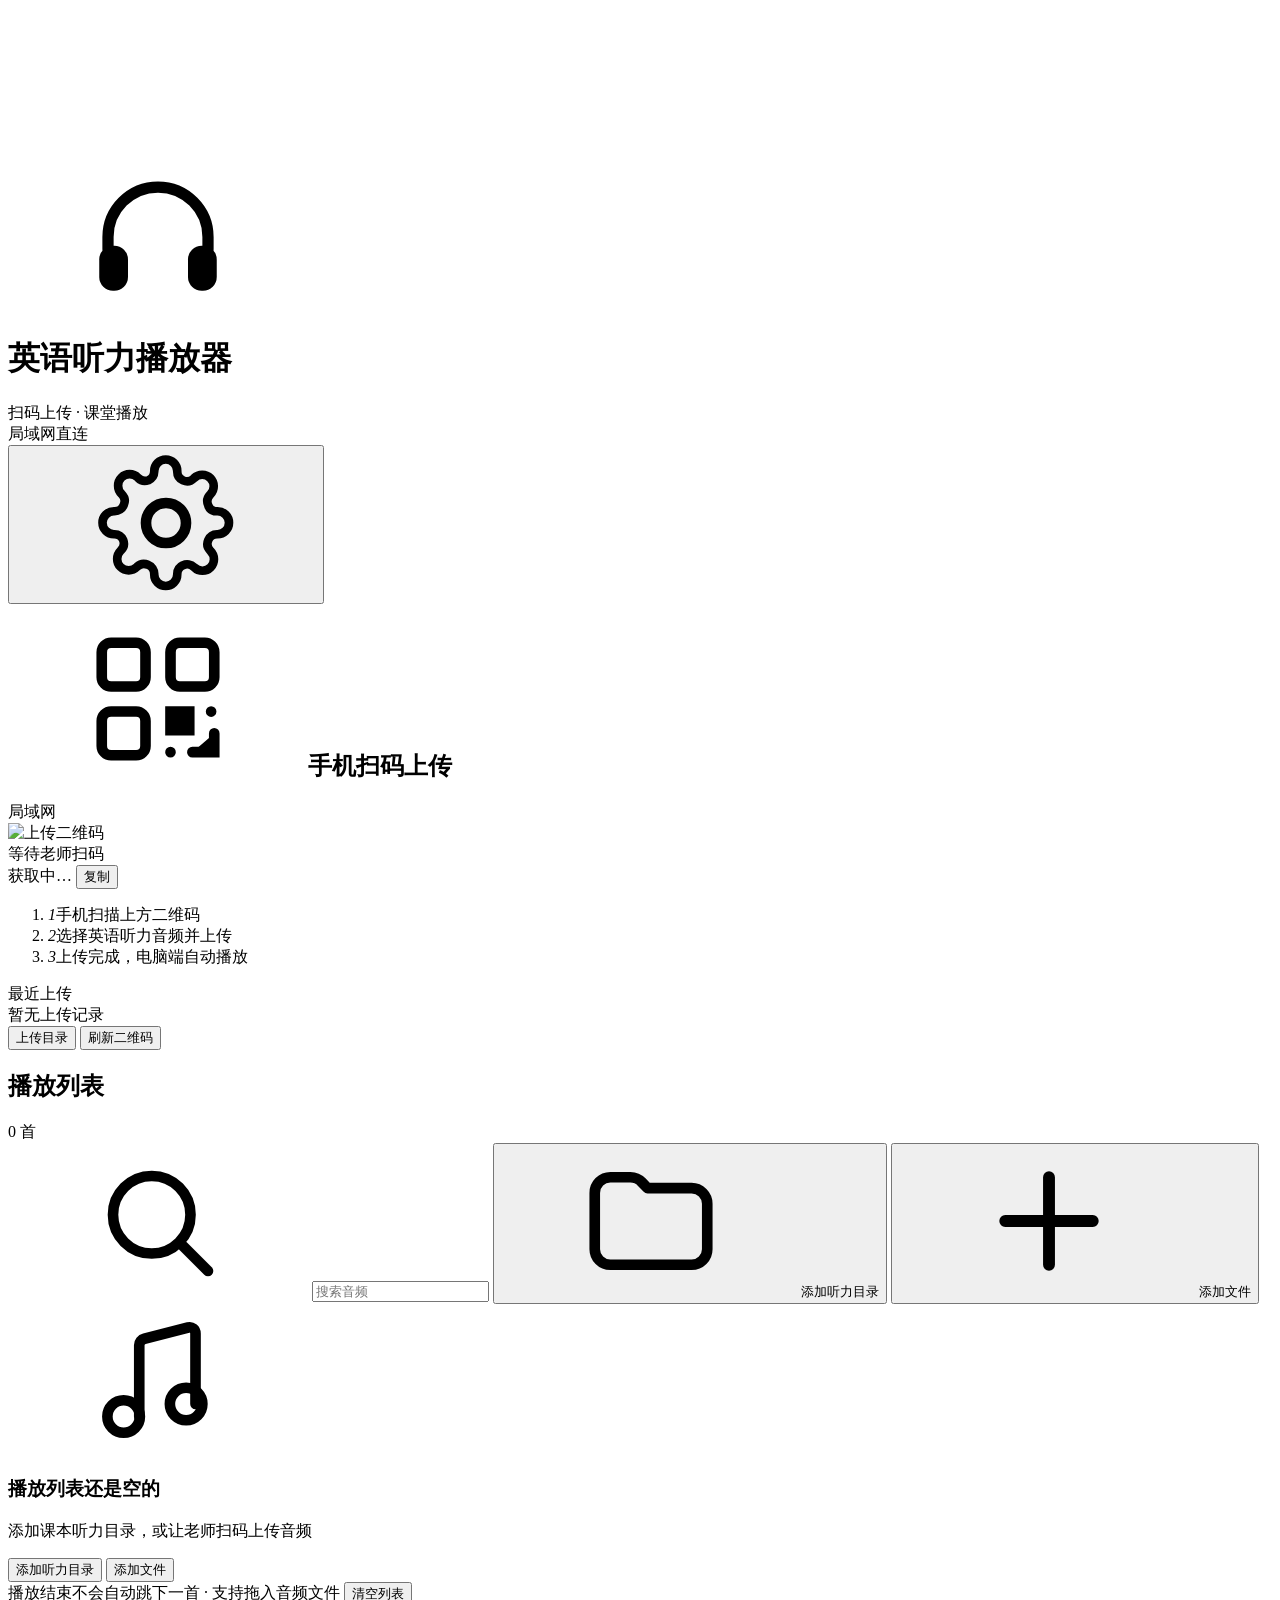
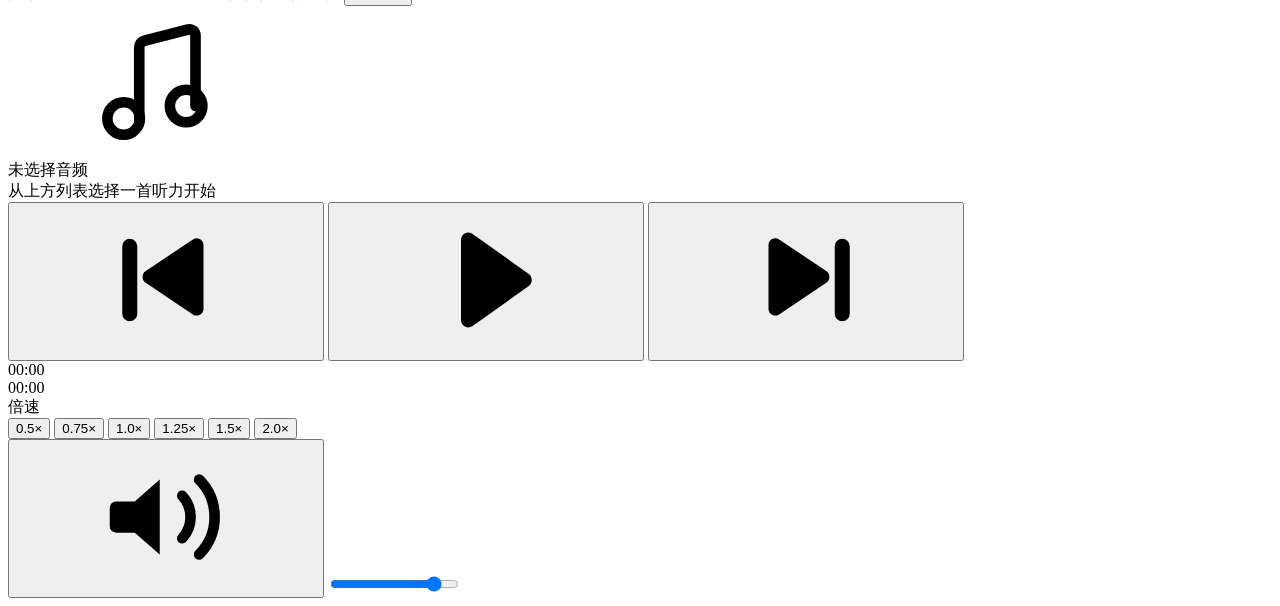
==== app/static/index.html @ 1f932652 "feat: 英语听力播放器首次开源 - 手机扫码上传音频，上传后自动播放该条 - 播放列表 / 文件夹递归导入 / 不自动连播 / 倍速记忆 - 局域网直连 + Cloudflare 免费隧道两种上传" ====
<!DOCTYPE html>
<html lang="zh-CN">
<head>
<meta charset="utf-8">
<meta name="viewport" content="width=device-width, initial-scale=1">
<title>英语听力播放器</title>
<link rel="stylesheet" href="/static/style.css">
</head>
<body>
<svg class="sprite" aria-hidden="true">
  <symbol id="i-logo" viewBox="0 0 24 24"><path d="M4 14v-2a8 8 0 0 1 16 0v2" stroke="currentColor" stroke-width="1.8" fill="none" stroke-linecap="round"/><rect x="2.6" y="13.4" width="4.6" height="7.2" rx="2.2" fill="currentColor"/><rect x="16.8" y="13.4" width="4.6" height="7.2" rx="2.2" fill="currentColor"/></symbol>
  <symbol id="i-gear" viewBox="0 0 24 24"><path d="M12 15.2a3.2 3.2 0 1 0 0-6.4 3.2 3.2 0 0 0 0 6.4Z" stroke="currentColor" stroke-width="1.7" fill="none"/><path d="M19.4 15a1.7 1.7 0 0 0 .34 1.87l.06.06a2 2 0 1 1-2.83 2.83l-.06-.06A1.7 1.7 0 0 0 15 19.4a1.7 1.7 0 0 0-1 1.55V21a2 2 0 1 1-4 0v-.09A1.7 1.7 0 0 0 8.9 19.3a1.7 1.7 0 0 0-1.87.34l-.06.06a2 2 0 1 1-2.83-2.83l.06-.06A1.7 1.7 0 0 0 4.6 15a1.7 1.7 0 0 0-1.51-1H3a2 2 0 1 1 0-4h.09A1.7 1.7 0 0 0 4.7 8.9a1.7 1.7 0 0 0-.34-1.87l-.06-.06a2 2 0 1 1 2.83-2.83l.06.06A1.7 1.7 0 0 0 9 4.6a1.7 1.7 0 0 0 1-1.51V3a2 2 0 1 1 4 0v.09a1.7 1.7 0 0 0 1 1.55 1.7 1.7 0 0 0 1.87-.34l.06-.06a2 2 0 1 1 2.83 2.83l-.06.06A1.7 1.7 0 0 0 19.4 9c.14.5.57.87 1.09 1H21a2 2 0 1 1 0 4h-.09a1.7 1.7 0 0 0-1.51 1Z" stroke="currentColor" stroke-width="1.5" fill="none" stroke-linejoin="round" transform="translate(0,0) scale(0.92) translate(1,1)"/></symbol>
  <symbol id="i-folder" viewBox="0 0 24 24"><path d="M3 7.5A2.5 2.5 0 0 1 5.5 5h3.2c.7 0 1.36.29 1.84.8l.9.94h7.06A2.5 2.5 0 0 1 21 9.24v7.26A2.5 2.5 0 0 1 18.5 19h-13A2.5 2.5 0 0 1 3 16.5v-9Z" stroke="currentColor" stroke-width="1.7" fill="none" stroke-linejoin="round"/></symbol>
  <symbol id="i-plus" viewBox="0 0 24 24"><path d="M12 5v14M5 12h14" stroke="currentColor" stroke-width="1.9" stroke-linecap="round"/></symbol>
  <symbol id="i-search" viewBox="0 0 24 24"><circle cx="11" cy="11" r="6.2" stroke="currentColor" stroke-width="1.7" fill="none"/><path d="m16 16 4 4" stroke="currentColor" stroke-width="1.7" stroke-linecap="round"/></symbol>
  <symbol id="i-play" viewBox="0 0 24 24"><path d="M8 5.6c0-.9 1-1.5 1.8-1l9 6.4c.7.5.7 1.5 0 2l-9 6.4c-.8.5-1.8-.1-1.8-1V5.6Z" fill="currentColor"/></symbol>
  <symbol id="i-pause" viewBox="0 0 24 24"><rect x="7" y="5" width="3.6" height="14" rx="1.4" fill="currentColor"/><rect x="13.4" y="5" width="3.6" height="14" rx="1.4" fill="currentColor"/></symbol>
  <symbol id="i-prev" viewBox="0 0 24 24"><path d="M18 6.4c0-.9-1-1.4-1.7-.9l-7.6 5.1c-.6.4-.6 1.4 0 1.8l7.6 5.1c.7.5 1.7 0 1.7-.9V6.4Z" fill="currentColor"/><rect x="5" y="5.4" width="2.4" height="13.2" rx="1.2" fill="currentColor"/></symbol>
  <symbol id="i-next" viewBox="0 0 24 24"><path d="M6 6.4c0-.9 1-1.4 1.7-.9l7.6 5.1c.6.4.6 1.4 0 1.8l-7.6 5.1c-.7.5-1.7 0-1.7-.9V6.4Z" fill="currentColor"/><rect x="16.6" y="5.4" width="2.4" height="13.2" rx="1.2" fill="currentColor"/></symbol>
  <symbol id="i-replay" viewBox="0 0 24 24"><path d="M4.5 12a7.5 7.5 0 1 0 2.4-5.5" stroke="currentColor" stroke-width="1.9" fill="none" stroke-linecap="round"/><path d="M4 4.5V9h4.5" stroke="currentColor" stroke-width="1.9" fill="none" stroke-linecap="round" stroke-linejoin="round"/></symbol>
  <symbol id="i-vol" viewBox="0 0 24 24"><path d="M4 9.5h3L11 6v12L7 14.5H4a1 1 0 0 1-1-1v-3a1 1 0 0 1 1-1Z" fill="currentColor"/><path d="M14.6 8.6a5 5 0 0 1 0 6.8M17.3 6a8.5 8.5 0 0 1 0 12" stroke="currentColor" stroke-width="1.7" fill="none" stroke-linecap="round"/></symbol>
  <symbol id="i-mute" viewBox="0 0 24 24"><path d="M4 9.5h3L11 6v12L7 14.5H4a1 1 0 0 1-1-1v-3a1 1 0 0 1 1-1Z" fill="currentColor"/><path d="m15 9.5 5 5M20 9.5l-5 5" stroke="currentColor" stroke-width="1.7" stroke-linecap="round"/></symbol>
  <symbol id="i-trash" viewBox="0 0 24 24"><path d="M4.5 7h15M9.5 7V5.6c0-.9.7-1.6 1.6-1.6h1.8c.9 0 1.6.7 1.6 1.6V7m-8 0 .8 11c.1 1 .9 1.7 1.9 1.7h3.6c1 0 1.8-.7 1.9-1.7l.8-11" stroke="currentColor" stroke-width="1.6" fill="none" stroke-linecap="round"/></symbol>
  <symbol id="i-qr" viewBox="0 0 24 24"><rect x="3" y="3" width="7" height="7" rx="1.5" stroke="currentColor" stroke-width="1.7" fill="none"/><rect x="14" y="3" width="7" height="7" rx="1.5" stroke="currentColor" stroke-width="1.7" fill="none"/><rect x="3" y="14" width="7" height="7" rx="1.5" stroke="currentColor" stroke-width="1.7" fill="none"/><path d="M14 14h3v3h-3zM20.5 14v.01M14 20.5v.01M17.5 20.5H21v-3" stroke="currentColor" stroke-width="1.7" stroke-linecap="round"/></symbol>
  <symbol id="i-note" viewBox="0 0 24 24"><path d="M9 18V6.6c0-.5.34-.92.82-1.04l7-1.8c.63-.16 1.18.32 1.18.97V16" stroke="currentColor" stroke-width="1.7" fill="none" stroke-linecap="round"/><circle cx="6.5" cy="18" r="2.6" stroke="currentColor" stroke-width="1.7" fill="none"/><circle cx="16.5" cy="16" r="2.6" stroke="currentColor" stroke-width="1.7" fill="none"/></symbol>
  <symbol id="i-check" viewBox="0 0 24 24"><path d="m5 12.5 4.4 4.4L19 7.2" stroke="currentColor" stroke-width="2.2" fill="none" stroke-linecap="round" stroke-linejoin="round"/></symbol>
  <symbol id="i-upload" viewBox="0 0 24 24"><path d="M12 16V4m0 0L7.5 8.5M12 4l4.5 4.5" stroke="currentColor" stroke-width="1.8" fill="none" stroke-linecap="round" stroke-linejoin="round"/><path d="M4.5 15v3A2.5 2.5 0 0 0 7 20.5h10a2.5 2.5 0 0 0 2.5-2.5v-3" stroke="currentColor" stroke-width="1.8" fill="none" stroke-linecap="round"/></symbol>
</svg>

<div class="app">
  <header class="topbar">
    <div class="brand">
      <div class="brand-icon"><svg><use href="#i-logo"/></svg></div>
      <div class="brand-text">
        <h1>英语听力播放器</h1>
        <span>扫码上传 · 课堂播放</span>
      </div>
    </div>
    <div class="topbar-actions">
      <div class="status-chip" id="channelChip">
        <span class="dot" id="channelDot"></span>
        <span id="channelText">局域网直连</span>
      </div>
      <button class="icon-btn" id="btnSettings" title="设置">
        <svg><use href="#i-gear"/></svg>
      </button>
    </div>
  </header>

  <main class="layout">
    <aside class="panel qr-panel">
      <div class="panel-title">
        <h2><svg class="ti"><use href="#i-qr"/></svg>手机扫码上传</h2>
        <span class="tag" id="channelTag">局域网</span>
      </div>

      <div class="qr-box">
        <div class="qr-frame"><img id="qrImg" alt="上传二维码"></div>
        <div class="qr-hint">
          <span class="pulse"></span>等待老师扫码
        </div>
      </div>

      <div class="url-pill">
        <span class="url-text" id="urlText">获取中…</span>
        <button class="mini-btn" id="btnCopy">复制</button>
      </div>

      <ol class="steps">
        <li><i>1</i><span>手机扫描上方二维码</span></li>
        <li><i>2</i><span>选择英语听力音频并上传</span></li>
        <li><i>3</i><span>上传完成，电脑端自动播放</span></li>
      </ol>

      <div class="recent">
        <div class="recent-head">最近上传<span id="recentCount"></span></div>
        <div class="recent-list" id="recentList">
          <div class="recent-empty">暂无上传记录</div>
        </div>
      </div>

      <div class="qr-foot">
        <button class="link-btn" id="btnReveal">上传目录</button>
        <span class="sep"></span>
        <button class="link-btn" id="btnRefreshQr">刷新二维码</button>
      </div>
    </aside>

    <section class="panel list-panel">
      <div class="list-head">
        <div class="list-title">
          <h2>播放列表</h2>
          <span class="count" id="trackCount">0 首</span>
        </div>
        <div class="list-tools">
          <label class="search">
            <svg><use href="#i-search"/></svg>
            <input id="searchInput" placeholder="搜索音频" autocomplete="off">
          </label>
          <button class="btn tinted" id="btnAddFolder">
            <svg><use href="#i-folder"/></svg>添加听力目录
          </button>
          <button class="btn ghost" id="btnAddFiles">
            <svg><use href="#i-plus"/></svg>添加文件
          </button>
        </div>
      </div>

      <div class="list-body" id="listBody">
        <div class="empty" id="emptyState">
          <div class="empty-icon"><svg><use href="#i-note"/></svg></div>
          <h3>播放列表还是空的</h3>
          <p>添加课本听力目录，或让老师扫码上传音频</p>
          <div class="empty-actions">
            <button class="btn primary" id="emptyAddFolder">添加听力目录</button>
            <button class="btn ghost" id="emptyAddFiles">添加文件</button>
          </div>
        </div>
        <div class="tracks" id="tracks"></div>
      </div>

      <div class="list-foot">
        <span class="hint-text">播放结束不会自动跳下一首 · 支持拖入音频文件</span>
        <button class="link-btn danger" id="btnClear">清空列表</button>
      </div>
    </section>
  </main>

  <footer class="player">
    <div class="now-playing">
      <div class="cover" id="cover"><svg><use href="#i-note"/></svg></div>
      <div class="np-text">
        <div class="np-title" id="npTitle">未选择音频</div>
        <div class="np-sub" id="npSub">从上方列表选择一首听力开始</div>
      </div>
    </div>

    <div class="transport">
      <button class="ctrl" id="btnPrev" title="上一首"><svg><use href="#i-prev"/></svg></button>
      <button class="play-btn" id="btnPlay" title="播放 / 暂停 (空格)">
        <svg id="playIcon"><use href="#i-play"/></svg>
      </button>
      <button class="ctrl" id="btnNext" title="下一首"><svg><use href="#i-next"/></svg></button>
    </div>

    <div class="timeline">
      <span class="t" id="tNow">00:00</span>
      <div class="bar" id="bar">
        <div class="bar-bg"></div>
        <div class="bar-fill" id="barFill"></div>
        <div class="bar-knob" id="barKnob"></div>
      </div>
      <span class="t" id="tTotal">00:00</span>
    </div>

    <div class="extra">
      <div class="speed-wrap">
        <span class="speed-label">倍速</span>
        <div class="speed-group" id="speedGroup">
          <button data-speed="0.5">0.5×</button>
          <button data-speed="0.75">0.75×</button>
          <button data-speed="1" class="on">1.0×</button>
          <button data-speed="1.25">1.25×</button>
          <button data-speed="1.5">1.5×</button>
          <button data-speed="2">2.0×</button>
        </div>
      </div>
      <div class="vol-wrap">
        <button class="ctrl small" id="btnMute" title="静音"><svg><use href="#i-vol"/></svg></button>
        <input type="range" id="volRange" min="0" max="100" value="85">
      </div>
    </div>
  </footer>
</div>

<div class="modal-mask" id="modalMask" hidden>
  <div class="modal">
    <div class="modal-head">
      <h3>设置</h3>
      <button class="icon-btn" id="btnCloseModal">✕</button>
    </div>
    <div class="modal-body">
      <section class="field">
        <h4>上传方式</h4>
        <div class="channel-opts">
          <button class="channel-opt" data-channel="lan">
            <div class="co-top"><strong>局域网直连</strong><em class="co-state" id="lanState">已就绪</em></div>
            <span>手机与电脑连同一个 Wi-Fi 即可，速度快、不依赖外网（首次运行请允许防火墙访问）</span>
          </button>
          <button class="channel-opt" data-channel="tunnel">
            <div class="co-top"><strong>公网中转</strong><em class="co-state" id="tunnelState">未启用</em></div>
            <span>手机用 4G 或校园网隔离时使用，经第三方服务器中转，上传页无广告</span>
          </button>
        </div>
        <p class="hint" id="tunnelHint">公网中转使用 Cloudflare 免费快速隧道，仅首次需要下载约 50MB 组件。</p>
      </section>

      <section class="field">
        <h4>听力目录</h4>
        <div class="folder-list" id="folderList"></div>
        <p class="hint">添加过的目录会自动记住，下次启动时自动补上目录里新增的音频。</p>
      </section>

      <section class="field">
        <h4>上传保存位置</h4>
        <div class="path-row">
          <code id="uploadDir">—</code>
          <button class="btn ghost small" id="btnOpenDir">打开目录</button>
        </div>
      </section>

      <section class="field">
        <h4>快捷键</h4>
        <ul class="keys">
          <li><kbd>空格</kbd>播放 / 暂停</li>
          <li><kbd>←</kbd><kbd>→</kbd>快退 / 快进 5 秒</li>
          <li><kbd>[</kbd><kbd>]</kbd>降低 / 提高倍速</li>
        </ul>
      </section>
    </div>
    <div class="modal-foot">
      <span class="ver" id="verText">v1.0.0</span>
      <button class="btn primary" id="btnDone">完成</button>
    </div>
  </div>
</div>

<div class="toasts" id="toasts"></div>
<audio id="audio" preload="metadata"></audio>
<script src="/static/app.js"></script>
</body>
</html>
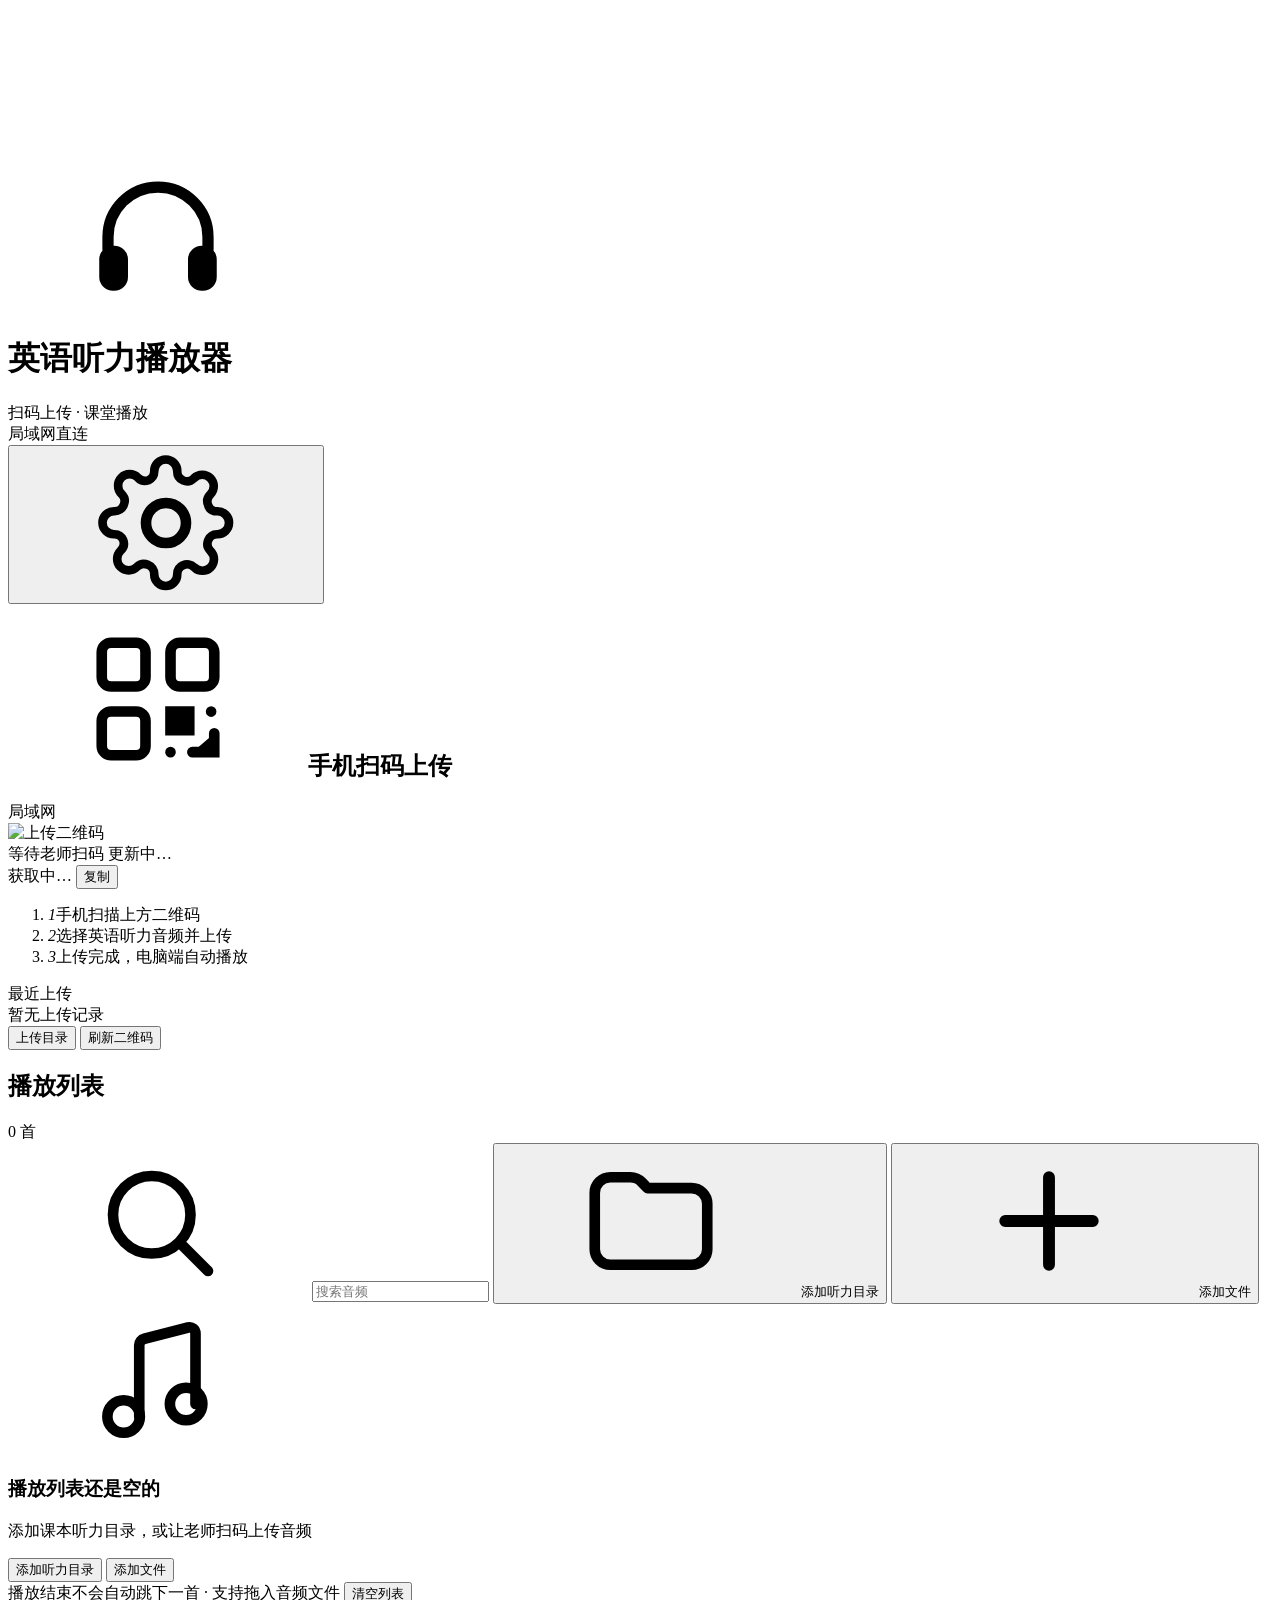
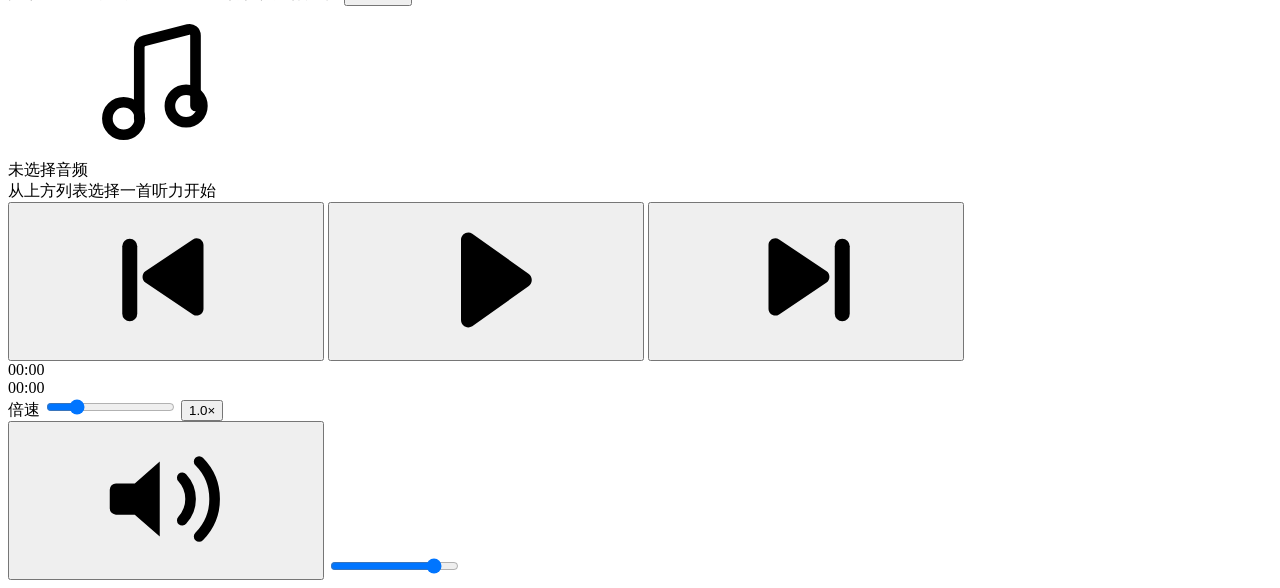
==== commit 998bcd2c: "feat: 倍速无极调节 + 二维码自动刷新（v1.1.0） 倍速 - 播放栏的 6 个固定档位换成 0.5×–3.0× 连续滑杆（0.05× 一档），右侧实时显示当前倍数，   非 1.0× 时读数" ====
--- a/app/static/index.html
+++ b/app/static/index.html
@@ -56,8 +56,10 @@
 
       <div class="qr-box">
         <div class="qr-frame"><img id="qrImg" alt="上传二维码"></div>
-        <div class="qr-hint">
-          <span class="pulse"></span>等待老师扫码
+        <div class="qr-hint" id="qrHint">
+          <span class="pulse"></span>
+          <span id="qrHintText">等待老师扫码</span>
+          <span class="qr-stamp" id="qrStamp">更新中…</span>
         </div>
       </div>
 
@@ -156,14 +158,9 @@
     <div class="extra">
       <div class="speed-wrap">
         <span class="speed-label">倍速</span>
-        <div class="speed-group" id="speedGroup">
-          <button data-speed="0.5">0.5×</button>
-          <button data-speed="0.75">0.75×</button>
-          <button data-speed="1" class="on">1.0×</button>
-          <button data-speed="1.25">1.25×</button>
-          <button data-speed="1.5">1.5×</button>
-          <button data-speed="2">2.0×</button>
-        </div>
+        <input type="range" id="speedRange" min="0.5" max="3" step="0.05" value="1"
+               aria-label="播放倍速" title="拖动调节倍速（双击恢复 1.0×）">
+        <button type="button" class="speed-badge" id="speedBadge" title="点击恢复 1.0×">1.0×</button>
       </div>
       <div class="vol-wrap">
         <button class="ctrl small" id="btnMute" title="静音"><svg><use href="#i-vol"/></svg></button>
@@ -214,7 +211,7 @@
         <ul class="keys">
           <li><kbd>空格</kbd>播放 / 暂停</li>
           <li><kbd>←</kbd><kbd>→</kbd>快退 / 快进 5 秒</li>
-          <li><kbd>[</kbd><kbd>]</kbd>降低 / 提高倍速</li>
+          <li><kbd>[</kbd><kbd>]</kbd>微调倍速（±0.05×，按住 <kbd>Shift</kbd> 为 ±0.25×）</li>
         </ul>
       </section>
     </div>
